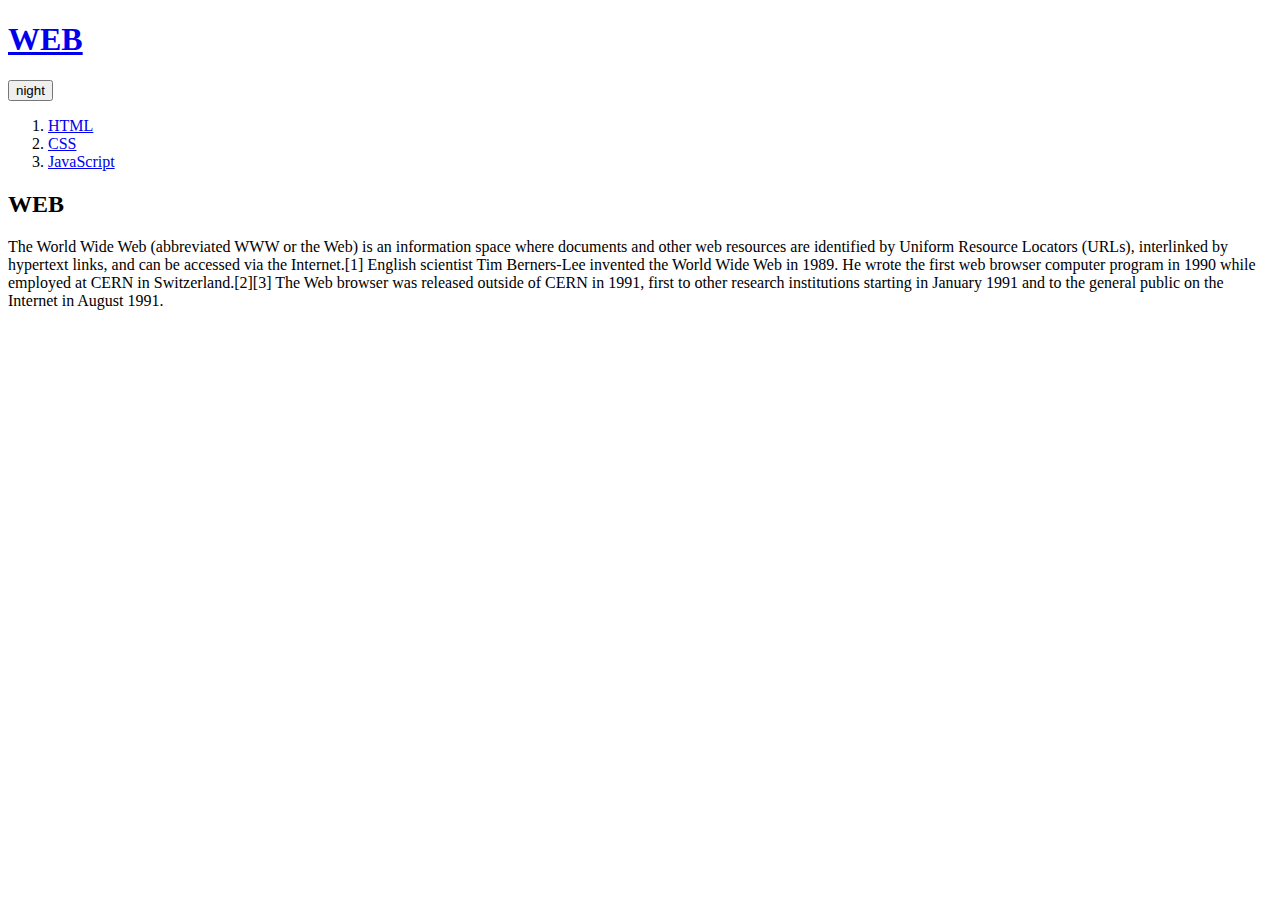
==== web3-ajax/index.html @ d32ee969 "자바스크립트와 에이젝스의 파일 확장성" ====
<!doctype html>
<html>
<head>
  <title>WEB1 - Welcome</title>
  <meta charset="utf-8">
  <script src="https://ajax.googleapis.com/ajax/libs/jquery/3.2.1/jquery.min.js"></script>
  <script src="colors.js"></script>
</head>
<body>
  <h1><a href="index.html">WEB</a></h1>
  <input id="night_day" type="button" value="night" onclick="
    nightDayHandler(this);
  ">
  <ol>
    <li><a href="1.html">HTML</a></li>
    <li><a href="2.html">CSS</a></li>
    <li><a href="3.html">JavaScript</a></li>
  </ol>
  <h2>WEB</h2>
  <p>The World Wide Web (abbreviated WWW or the Web) is an information space where documents and other web resources are identified by Uniform Resource Locators (URLs), interlinked by hypertext links, and can be accessed via the Internet.[1] English scientist Tim Berners-Lee invented the World Wide Web in 1989. He wrote the first web browser computer program in 1990 while employed at CERN in Switzerland.[2][3] The Web browser was released outside of CERN in 1991, first to other research institutions starting in January 1991 and to the general public on the Internet in August 1991.
  </p>
</body>
</html>
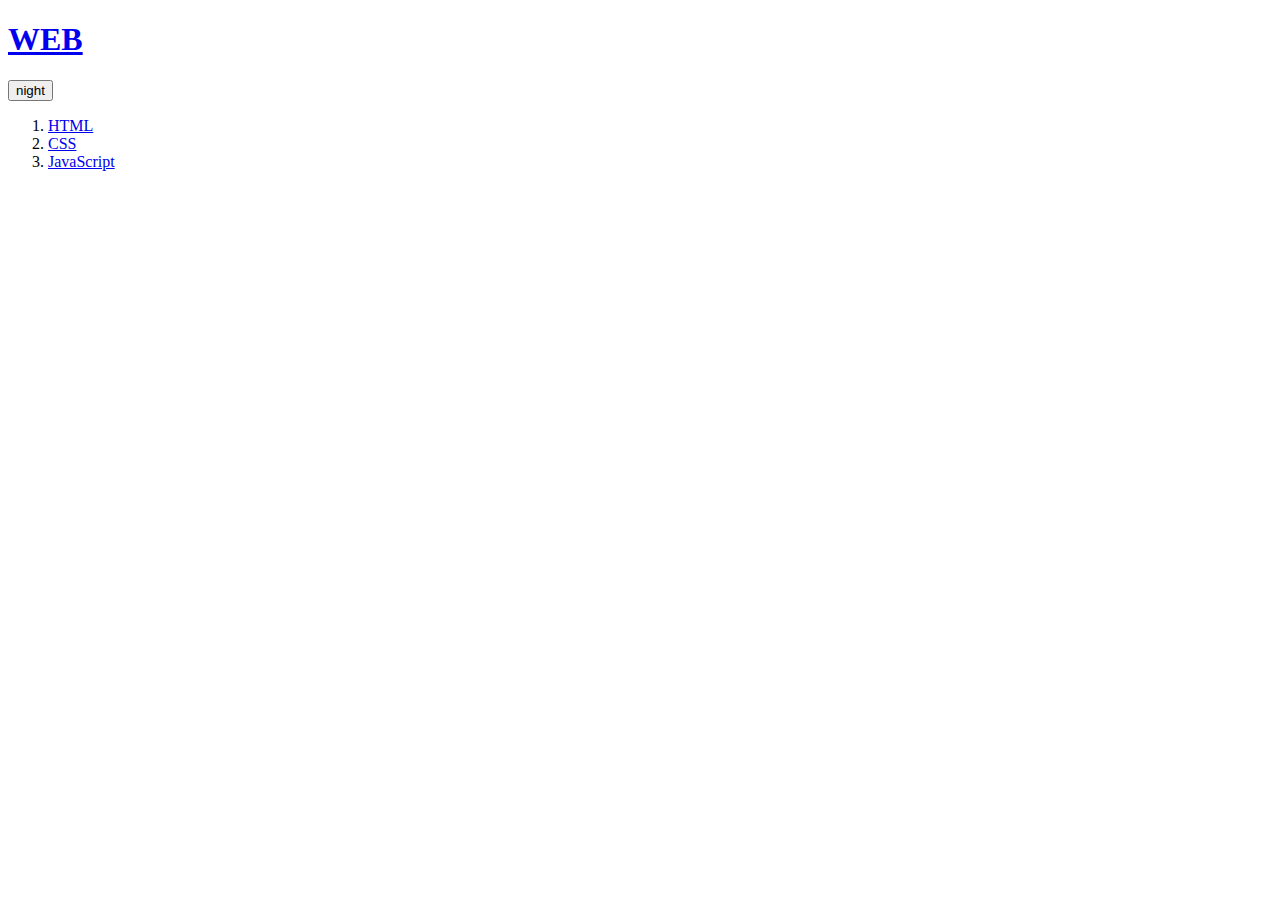
==== commit 9afd2727: "수정작업" ====
--- a/web3-ajax/index.html
+++ b/web3-ajax/index.html
@@ -12,12 +12,12 @@
     nightDayHandler(this);
   ">
   <ol>
-    <li><a href="1.html">HTML</a></li>
+    <li><a href="javascript:;" onclick="document.querySelector('article').innerHTML = '<h2>HTML</h2> html is....'">HTML</a></li>
     <li><a href="2.html">CSS</a></li>
     <li><a href="3.html">JavaScript</a></li>
   </ol>
-  <h2>WEB</h2>
-  <p>The World Wide Web (abbreviated WWW or the Web) is an information space where documents and other web resources are identified by Uniform Resource Locators (URLs), interlinked by hypertext links, and can be accessed via the Internet.[1] English scientist Tim Berners-Lee invented the World Wide Web in 1989. He wrote the first web browser computer program in 1990 while employed at CERN in Switzerland.[2][3] The Web browser was released outside of CERN in 1991, first to other research institutions starting in January 1991 and to the general public on the Internet in August 1991.
+  <article></article>
+
   </p>
 </body>
 </html>
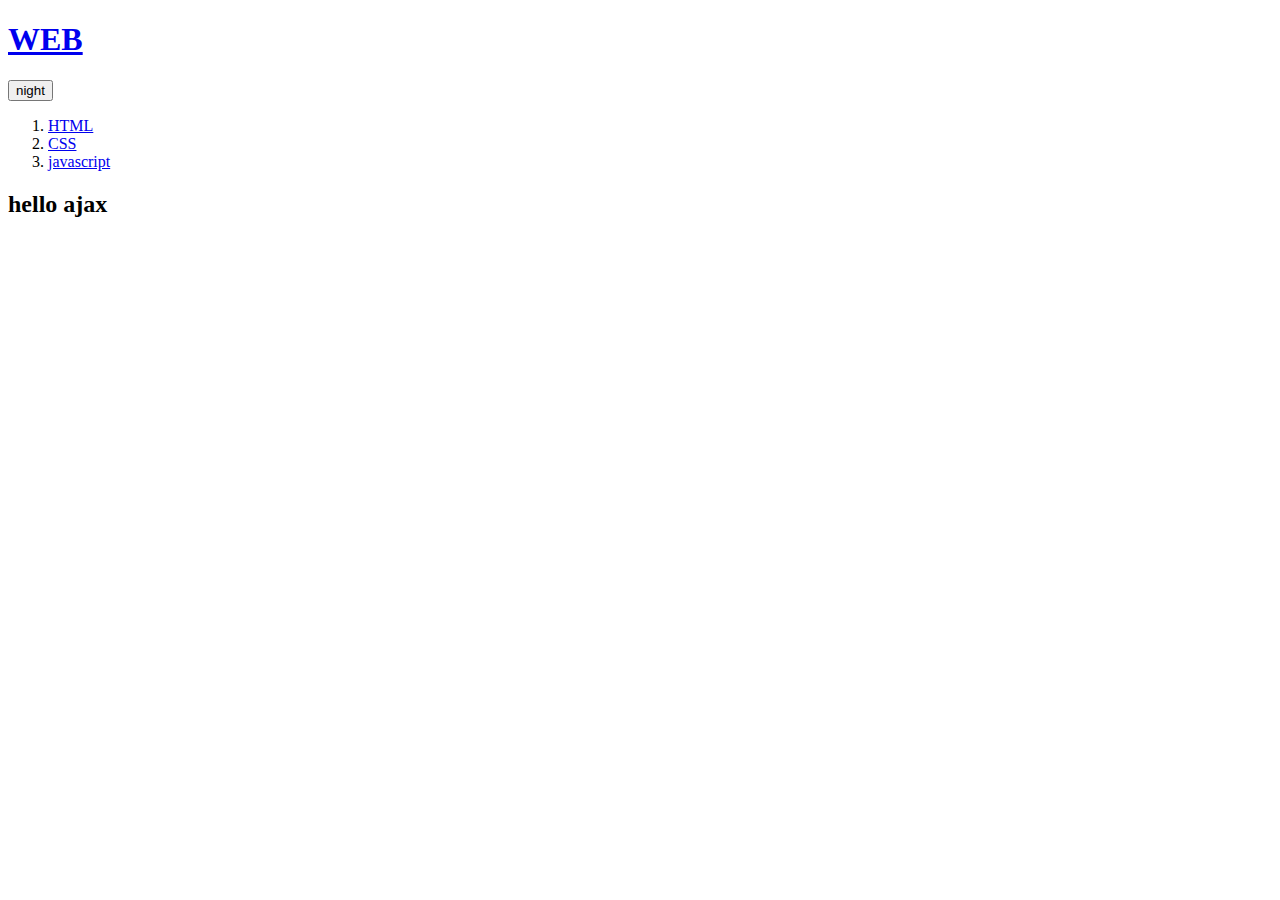
==== commit f06c2fa9: "ajax 공부" ====
--- a/web3-ajax/index.html
+++ b/web3-ajax/index.html
@@ -12,12 +12,24 @@
     nightDayHandler(this);
   ">
   <ol>
-    <li><a href="javascript:;" onclick="document.querySelector('article').innerHTML = '<h2>HTML</h2> html is....'">HTML</a></li>
-    <li><a href="2.html">CSS</a></li>
-    <li><a href="3.html">JavaScript</a></li>
+    <li><a href="#!html" onclick="fetchPage('html')">HTML</a></li>
+    <li><a href="#!css" onclick="fetchPage('css')">CSS</a></li>
+    <li><a href="#!javascript" onclick="fetchPage('javascript')">javascript</a></li>
   </ol>
   <article></article>
-
-  </p>
+  <script>  
+    function fetchPage(name){
+      fetch(name).then(function(response){
+          response.text().then(function(text){      
+          document.querySelector('article').innerHTML = text;
+        });
+      });
+    }
+    if(location.hash){
+      fetchPage(location.hash.substr(2));
+    } else{
+      fetchPage('welcome');
+    }
+  </script>
 </body>
-</html>
+</html>